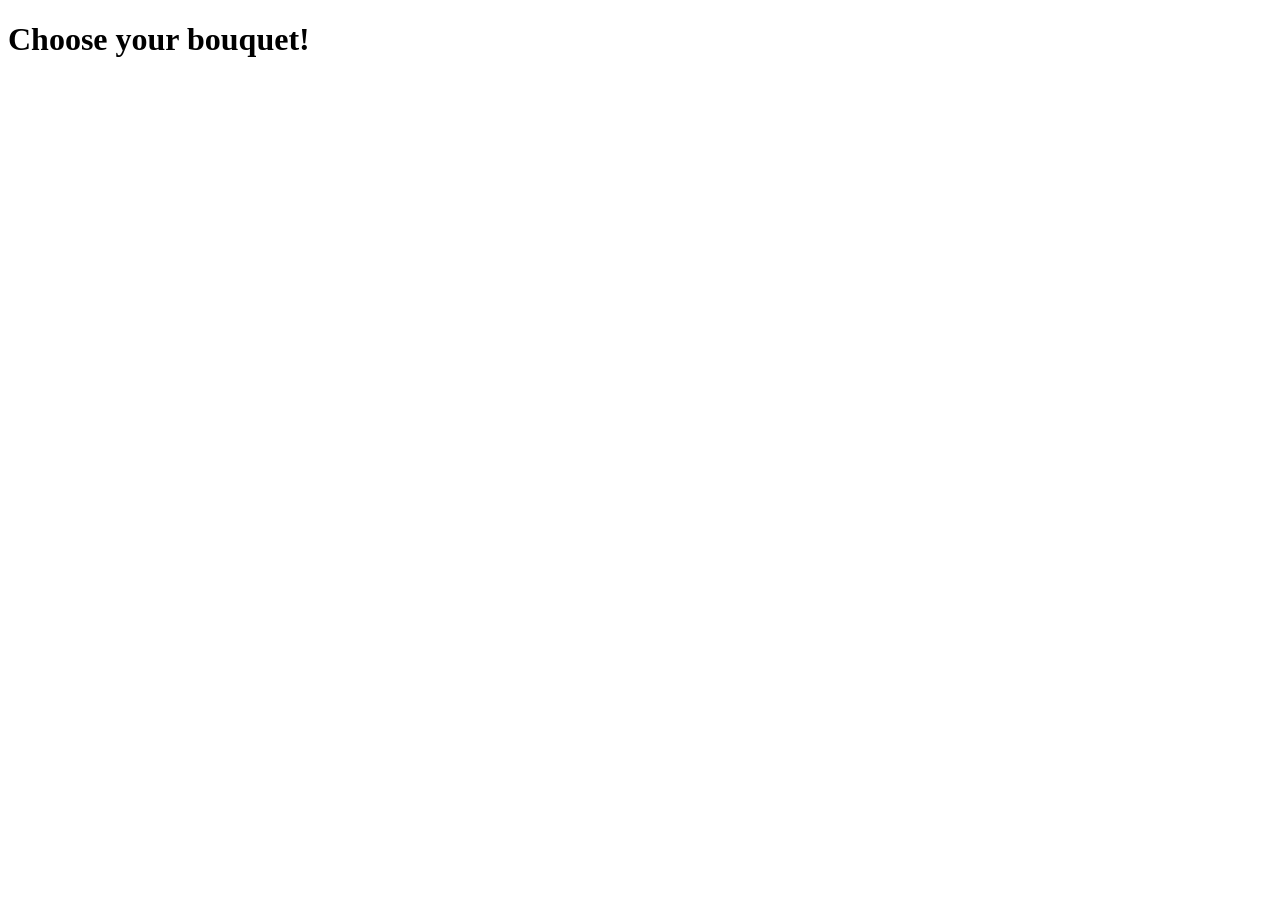
==== bouquets.html @ 63776365 "i did mas, friends is done, started bouquets" ====
<!DOCTYPE html>
<html lang="en">
    <head>
        <title>Choose your bouquet!</title>
    </head>
    <body>
        <header>
            <h1>Choose your bouquet!</h1>
            <nav>
                <menu>

                </menu>
            </nav>
        </header>
    </body>
</html>
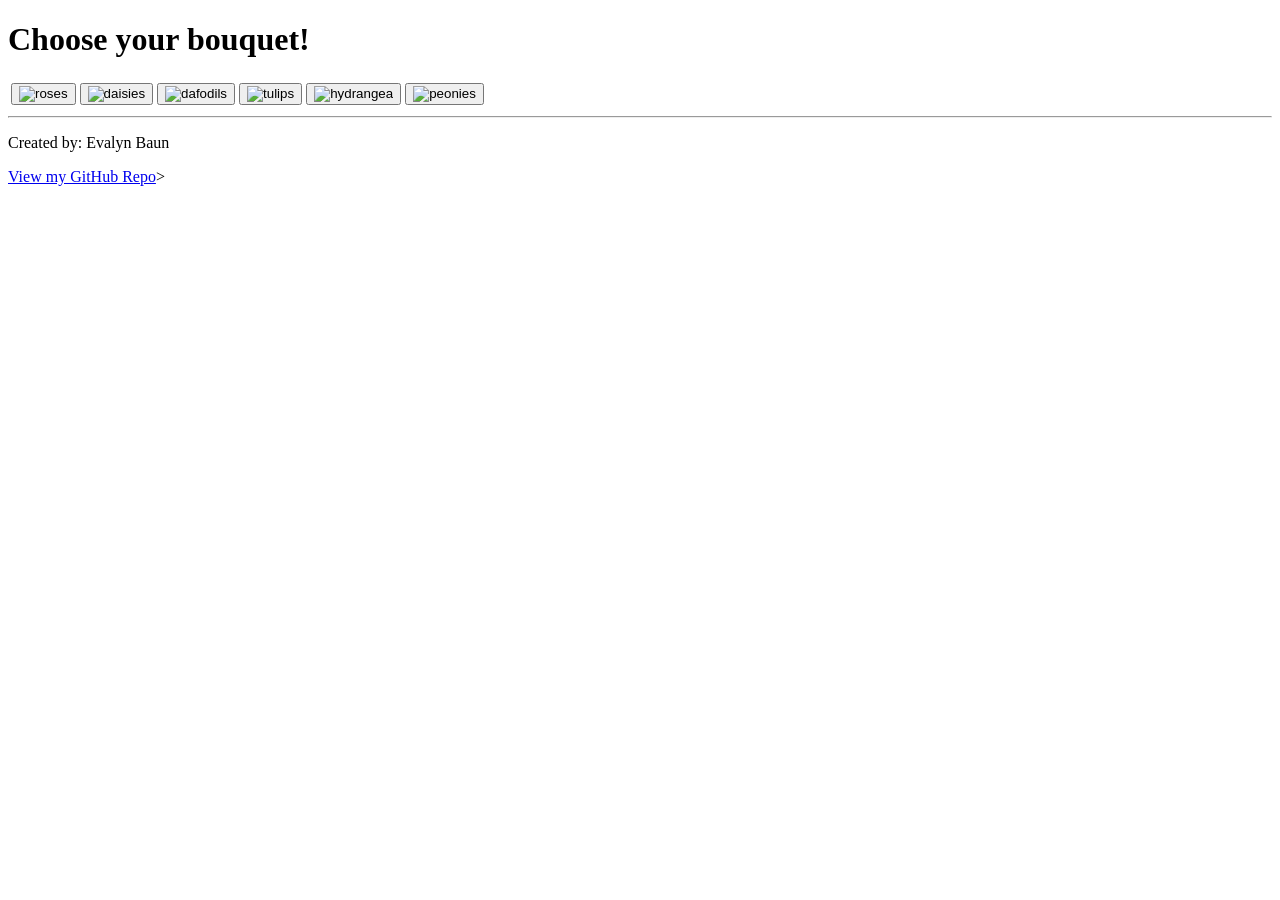
==== commit 162a00c5: "added footer to everything & made bouquet table" ====
--- a/bouquets.html
+++ b/bouquets.html
@@ -6,11 +6,60 @@
     <body>
         <header>
             <h1>Choose your bouquet!</h1>
-            <nav>
-                <menu>
+        </header>
 
-                </menu>
-            </nav>
-        </header>
+        <main>
+            <table>
+                <tr>
+                    <td>
+                        <a href="chat.html">
+                            <button>
+                                <img src="bouquet1.png" alt="roses" width="50">
+                            </button>
+                        </a>
+                    </td>
+                    <td>
+                        <a href="chat.html">
+                            <button>
+                                <img src="bouquet2.png" alt="daisies" width="50">
+                            </button>
+                        </a>
+                    </td>
+                    <td>
+                        <a href="chat.html">
+                            <button>
+                                <img src="bouquet3.png" alt="dafodils" width="50">
+                            </button>
+                        </a>
+                    </td>
+                    <td>
+                        <a href="chat.html">
+                            <button>
+                                <img src="bouquet4.png" alt="tulips" width="50">
+                            </button>
+                        </a>    
+                    </td>
+                    <td>
+                        <a href="chat.html">
+                            <button>
+                                <img src="bouquet5.png" alt="hydrangea" width="50">
+                            </button>
+                        </a>
+                    </td>
+                    <td>
+                        <a href="chat.html">
+                            <button>
+                                <img src="bouquet6.png" alt="peonies" width="50">
+                            </button>
+                        </a>
+                    </td>
+                </tr>
+            </table>
+        </main>
+        <footer>
+            <hr/>
+            <p>Created by: Evalyn Baun</p>
+            <a href="https://github.com/evalynb/startup">View my GitHub Repo</a>>
+        </footer>
     </body>
 </html>
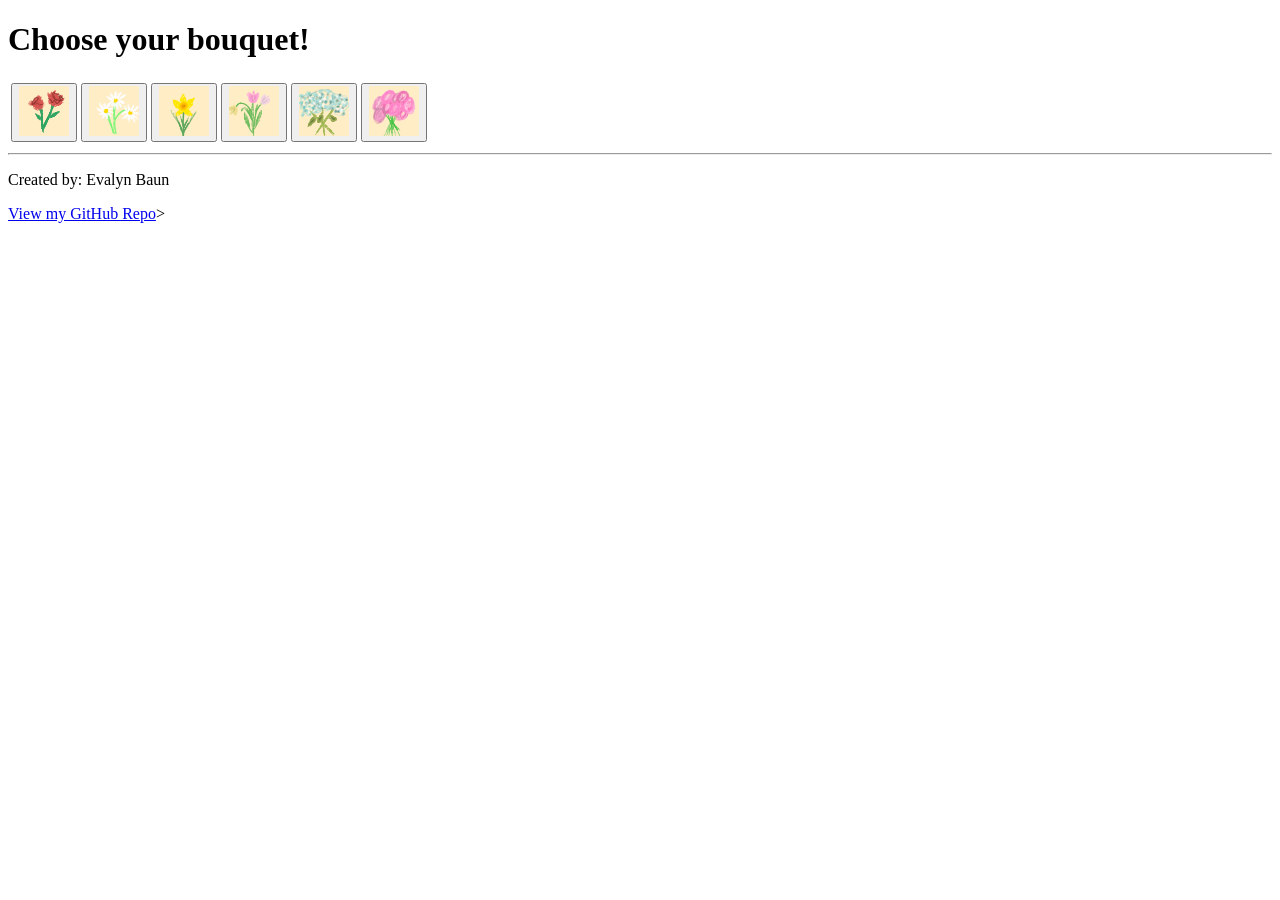
==== commit bc50dc33: "hopefully these flowers load" ====
--- a/bouquets.html
+++ b/bouquets.html
@@ -56,6 +56,7 @@
                 </tr>
             </table>
         </main>
+        
         <footer>
             <hr/>
             <p>Created by: Evalyn Baun</p>
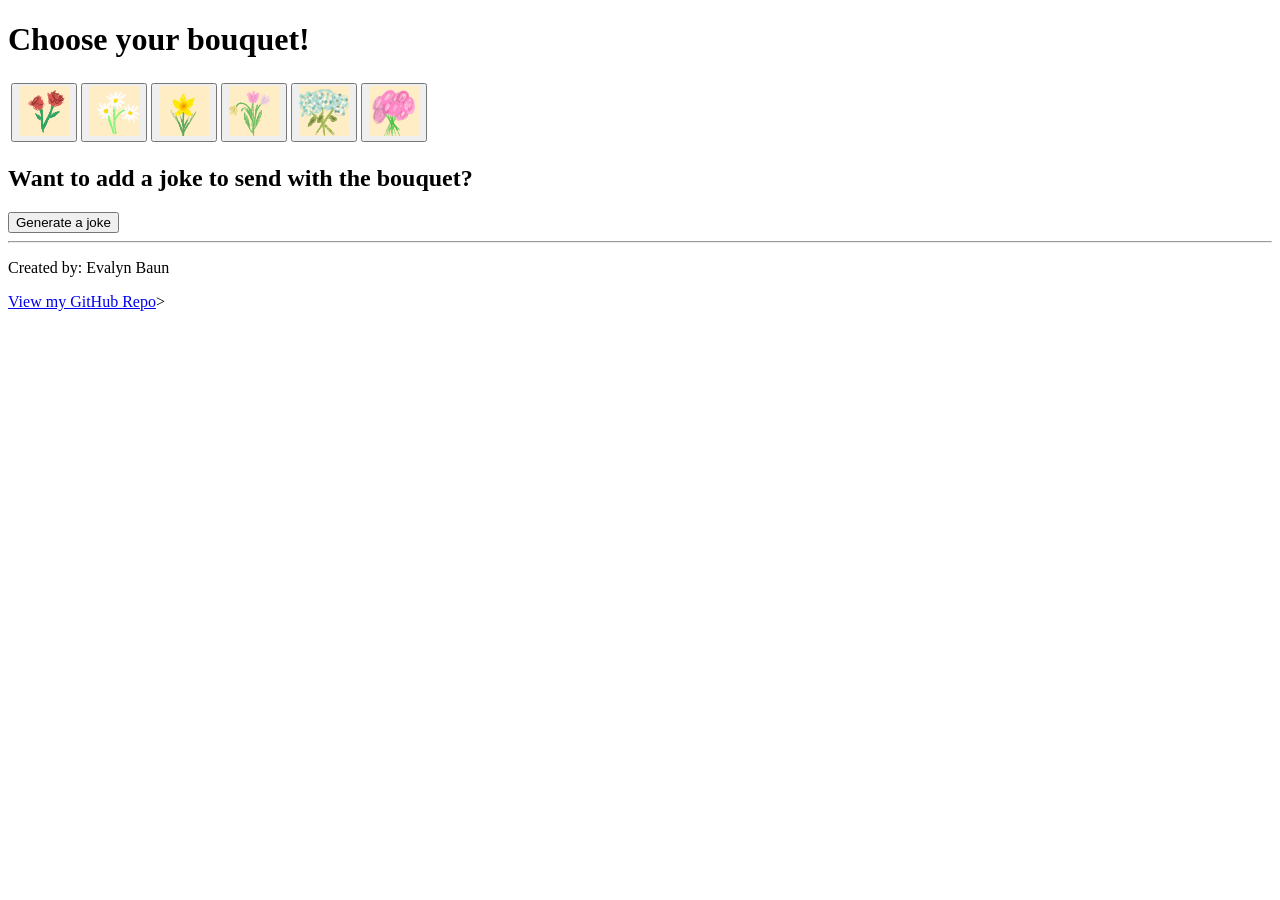
==== commit 73d845b3: "finished adding placeholders, we donezo" ====
--- a/bouquets.html
+++ b/bouquets.html
@@ -12,42 +12,42 @@
             <table>
                 <tr>
                     <td>
-                        <a href="chat.html">
+                        <a href="friends.html">
                             <button>
                                 <img src="bouquet1.png" alt="roses" width="50">
                             </button>
                         </a>
                     </td>
                     <td>
-                        <a href="chat.html">
+                        <a href="friends.html">
                             <button>
                                 <img src="bouquet2.png" alt="daisies" width="50">
                             </button>
                         </a>
                     </td>
                     <td>
-                        <a href="chat.html">
+                        <a href="friends.html">
                             <button>
                                 <img src="bouquet3.png" alt="dafodils" width="50">
                             </button>
                         </a>
                     </td>
                     <td>
-                        <a href="chat.html">
+                        <a href="friends.html">
                             <button>
                                 <img src="bouquet4.png" alt="tulips" width="50">
                             </button>
                         </a>    
                     </td>
                     <td>
-                        <a href="chat.html">
+                        <a href="friends.html">
                             <button>
                                 <img src="bouquet5.png" alt="hydrangea" width="50">
                             </button>
                         </a>
                     </td>
                     <td>
-                        <a href="chat.html">
+                        <a href="friends.html">
                             <button>
                                 <img src="bouquet6.png" alt="peonies" width="50">
                             </button>
@@ -55,8 +55,12 @@
                     </td>
                 </tr>
             </table>
+
+            <!-- Placeholder for where an optional joke can be generated through a third party to send to the friend.-->
+            <h2> Want to add a joke to send with the bouquet?</h2>
+            <button>Generate a joke</button>
         </main>
-        
+
         <footer>
             <hr/>
             <p>Created by: Evalyn Baun</p>
